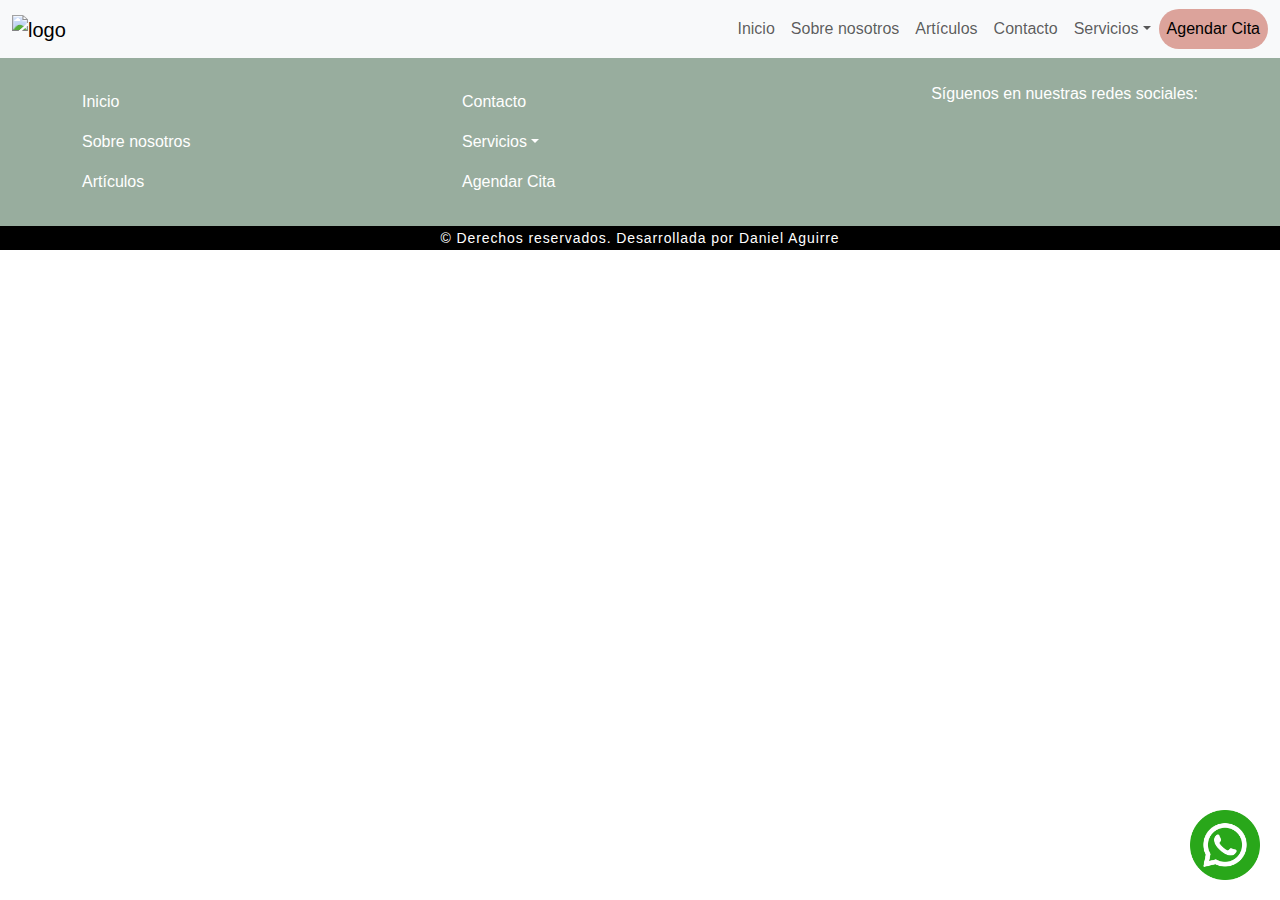
==== blog.html @ 181e35ba "pagina de cotnacto" ====
<!DOCTYPE html>
<html lang="en">

<head>
  <meta charset="UTF-8" />
  <meta name="viewport" content="width=device-width, initial-scale=1.0" />
  <title>Blog - Psicoriente</title>
  <!-- Enlaces a archivos CSS -->
  <link rel="stylesheet" href="css/bootstrap.css" />
  <link rel="stylesheet" href="css/style.css" />
  <!-- Enlace al kit de iconos Font Awesome -->
  <script src="https://kit.fontawesome.com/1e0e02a768.js" crossorigin="anonymous"></script>
</head>

<body>
  <!-- Encabezado de la página -->
  <header>
    <nav class="navbar navbar-expand-lg navbar-light bg-light">
      <div class="container-fluid">
        <div class="d-flex justify-content-end align-items-center">
          <a class="navbar-brand me-auto" href="#">
            <img src="img/LOGO-PSICORIENTE-HORIZONTAL.png" alt="logo" class="logo" />
          </a>
          <button class="navbar-toggler" type="button" data-bs-toggle="collapse"
            data-bs-target="#navbarSupportedContent" aria-controls="navbarSupportedContent" aria-expanded="false"
            aria-label="Toggle navigation">
            <span class="navbar-toggler-icon"></span>
          </button>
        </div>
        <div class="collapse navbar-collapse" id="navbarSupportedContent">
          <ul class="navbar-nav ms-auto mb-2 mb-lg-0">
            <li class="nav-item"><a href="index.html" class="nav-link">Inicio</a></li>
            <li class="nav-item"><a href="nosotros.html" class="nav-link">Sobre nosotros</a></li>
            <li class="nav-item"><a href="blog.html" class="nav-link">Artículos</a></li>
            <li class="nav-item"><a href="contacto.html" class="nav-link">Contacto</a></li>
            <li class="nav-item dropdown">
              <a class="nav-link dropdown-toggle" href="#" id="navbarDropdownServices" role="button"
                data-bs-toggle="dropdown" aria-haspopup="true" aria-expanded="false">Servicios</a>
              <div class="dropdown-menu" aria-labelledby="navbarDropdownServices">
                <a class="dropdown-item" href="#">Servicio 1</a>
                <a class="dropdown-item" href="#">Servicio 2</a>
                <a class="dropdown-item" href="#">Servicio 3</a>
              </div>
            </li>
            <li class="nav-item"><a href="#" class="nav-link active">Agendar Cita</a></li>
          </ul>
        </div>
      </div>
    </nav>
  </header>

  <!-- Datos de contacto y ubicacion -->
  

  <footer class="text-white py-4">
    <div class="container">
      <div class="row">
        <div class="col-md-4">
          <ul class="navbar-nav mb-2 mb-lg-0">
            <li class="nav-item"><a href="#" class="nav-link">Inicio</a></li>
            <li class="nav-item"><a href="#" class="nav-link">Sobre nosotros</a></li>
            <li class="nav-item"><a href="#" class="nav-link">Artículos</a></li>
          </ul>
        </div>
        <div class="col-md-4">
          <ul class="navbar-nav mb-2 mb-lg-0">
            <li class="nav-item"><a href="index.html" class="nav-link">Contacto</a></li>
            <li class="nav-item dropdown">
              <a class="nav-link dropdown-toggle" href="#" id="navbarDropdownFooter" role="button"
                data-bs-toggle="dropdown" aria-haspopup="true" aria-expanded="false">Servicios</a>
              <div class="dropdown-menu" aria-labelledby="navbarDropdownFooter">
                <a class="dropdown-item" href="#">Servicio 1</a>
                <a class="dropdown-item" href="#">Servicio 2</a>
                <a class="dropdown-item" href="#">Servicio 3</a>
              </div>
            </li>
            <li class="nav-item"><a href="#" class="nav-link">Agendar Cita</a></li>
          </ul>
        </div>
        <div class="col-md-4 text-end">
          <p>Síguenos en nuestras redes sociales:</p>
          <ul class="list-inline">
            <li class="list-inline-item"><a href="https://www.facebook.com/psicoriente.sas?locale=es_LA"><i
                  class="fab fa-facebook-f fa-3x"></i></a></li>
            <li class="list-inline-item"><a href="https://twitter.com/psicoriente"><i
                  class="fab fa-twitter fa-3x"></i></a></li>
            <li class="list-inline-item"><a href="https://www.instagram.com/psicorientee/"><i
                  class="fab fa-instagram fa-3x"></i></a></li>
          </ul>
        </div>
      </div>
    </div>
  </footer>

  <div class="last-footer">
    <a href="https://www.linkedin.com/in/daniel-aguirre-lopez/">
      <span>© Derechos reservados. Desarrollada por Daniel
        Aguirre</span>
    </a>
  </div>

  <a href="https://wa.link/m32yx8" class="whatsapp-link">
    <img src="img/whatsapp.png" alt="WhatsApp">
  </a>

  <script src="js/bootstrap.bundle.min.js"></script>
  <script src="js/page.js"></script>
  <script src="https://trusthero.sfo3.cdn.digitaloceanspaces.com/scripts/trusthero.min.js" defer></script>
---- css/style.css ----
@charset "UTF-8";
@font-face {
  font-family: "Nexa";
  src: url("../fonts/Nexa Regular.otf") format("truetype");
}
@font-face {
  font-family: "Coolv";
  src: url("../fonts/coolvetica rg.ttf") format("truetype");
}
body {
  font-family: "Nexa", sans-serif;
}

h2 {
  color: #b57575;
}

.btn-primary {
  border: none;
  background-color: #3d7848;
  border-radius: 50px;
}
.btn-primary:hover {
  background-color: #98ad9e;
}

.logo {
  width: 40%;
  height: 40%;
}

.navbar-nav .nav-link {
  white-space: nowrap;
}

.navbar-nav .nav-link.active {
  background-color: #dca39b;
  border-radius: 50px;
}

.navbar-nav .nav-link.active:hover {
  background-color: #b57575;
}

.scrolled {
  position: fixed;
  top: 0;
  width: 100%;
  z-index: 1000;
}

.scrolled + .content {
  margin-top: 56px;
}

#myCarousel .carousel-item {
  height: 400px;
  position: relative;
}
#myCarousel .carousel-item.active:first-child {
  background-size: cover;
  background-position: center;
  background-image: url(../img/fondo-2.jpg);
}
#myCarousel .carousel-inner > .carousel-item:first-child::before {
  content: "";
  position: absolute;
  top: 0;
  right: 0;
  bottom: 0;
  left: 0;
  background: linear-gradient(to left, rgba(255, 255, 255, 0.3), rgb(255, 255, 255));
}
#myCarousel .carousel-item.active:nth-child(2) {
  background-image: url(../img/PLANTILLAS\ PPT-2.png);
  background-size: cover;
}
#myCarousel .carousel-inner > .carousel-item:nth-child(2) .btn {
  font-size: 2rem;
}
#myCarousel .carousel-item.active:nth-child(3) {
  background-image: url(../img/map.png);
  background-size: contain;
  background-position: center;
  background-repeat: no-repeat;
}
#myCarousel .logo-carrusel {
  width: 80%;
}
#myCarousel .pic2 {
  width: 50%;
}

.cards .card {
  color: #e5eaed;
  justify-content: center;
  position: relative;
  border-width: 0px;
}
.cards .card h3 {
  margin: 0;
}
.cards .card div {
  backface-visibility: hidden;
  transition: 1s;
}
.cards .card .front {
  transform: perspective(500px) rotateY(0deg);
  height: 450px;
  display: flex;
  flex-direction: column;
  justify-content: center;
  align-items: center;
}
.cards .card .front .icon {
  position: absolute;
  bottom: 10px;
  right: 10px;
  width: 15%;
}
.cards .card .back {
  transform: perspective(500px) rotateY(180deg);
  position: absolute;
}
.cards .card:hover .front {
  transform: perspective(500px) rotateY(180deg);
}
.cards .card:hover .back {
  transform: perspective(500px) rotateY(360deg);
}
.cards .first-card {
  background-image: url(../img/psicoterapia.jpg);
  background-size: cover;
}
.cards .first-card .img-fluid {
  width: 100px;
}
.cards .first-card li {
  margin-top: 25px;
}
.cards .first-card::before {
  content: "";
  position: absolute;
  top: 0;
  left: 0;
  width: 100%;
  height: 100%;
  border-radius: 0.375rem;
  background-color: rgba(0, 0, 0, 0.8);
}
.cards .second-card {
  background-image: url(../img/neuropsicologia.jpg);
  background-size: cover;
}
.cards .second-card .img-fluid {
  width: 100px;
}
.cards .second-card li {
  margin-top: 25px;
}
.cards .second-card::before {
  content: "";
  position: absolute;
  top: 0;
  left: 0;
  width: 100%;
  height: 100%;
  border-radius: 0.375rem;
  background-color: rgba(0, 0, 0, 0.8);
}
.cards .third-card {
  background-image: url(../img/grupos.jpg);
  background-size: cover;
}
.cards .third-card .img-fluid {
  width: 100px;
}
.cards .third-card li {
  margin-top: 25px;
}
.cards .third-card::before {
  content: "";
  position: absolute;
  top: 0;
  left: 0;
  width: 100%;
  height: 100%;
  border-radius: 0.375rem;
  background-color: rgba(0, 0, 0, 0.8);
}

.list {
  background-image: url(../img/PLANTILLAS\ PPT-1.png);
  background-size: cover;
}

.custom-list {
  font-size: 1.5em;
  line-height: 1.6;
  margin-bottom: 30px;
}
.custom-list li {
  padding-left: 20px;
  margin-bottom: 20px;
}

.custom-list li::marker {
  content: "√";
  color: #3d7848;
}

.card-body {
  background-color: #e5eaed;
}

.comments .card {
  background-color: black;
}
.comments .card .card-body {
  background-color: #dca39b;
}

.whatsapp-btn {
  position: fixed;
  bottom: 20px;
  right: 20px;
  z-index: 1000;
}

footer {
  background-color: #98ad9e;
}
footer .fab {
  color: #e5eaed;
}

.last-footer {
  background-color: black;
  text-align: center;
}
.last-footer a {
  color: white;
  text-decoration: none;
  font-size: 14px;
  letter-spacing: 0.1dvh;
}

.whatsapp-link {
  position: fixed;
  bottom: 20px;
  right: 20px;
  z-index: 9999;
}

.whatsapp-link img {
  width: 70px;
  height: auto;
}

/* Estilos de la pagian de contacto */
iframe {
  filter: brightness(100%) contrast(100%) saturate(90%) blur(0px) hue-rotate(130deg);
}

@media (max-width: 768px) {
  .logo {
    width: 60%;
    /* Ajusta el tamaño del logo para pantallas más pequeñas según sea necesario */
    height: auto;
    /* Permite que la altura se ajuste automáticamente para mantener la proporción */
  }
  .whatsapp-link img {
    width: 50px;
    height: auto;
  }
}
.trusthero-copyright-icon {
  visibility: hidden;
}/*# sourceMappingURL=style.css.map */
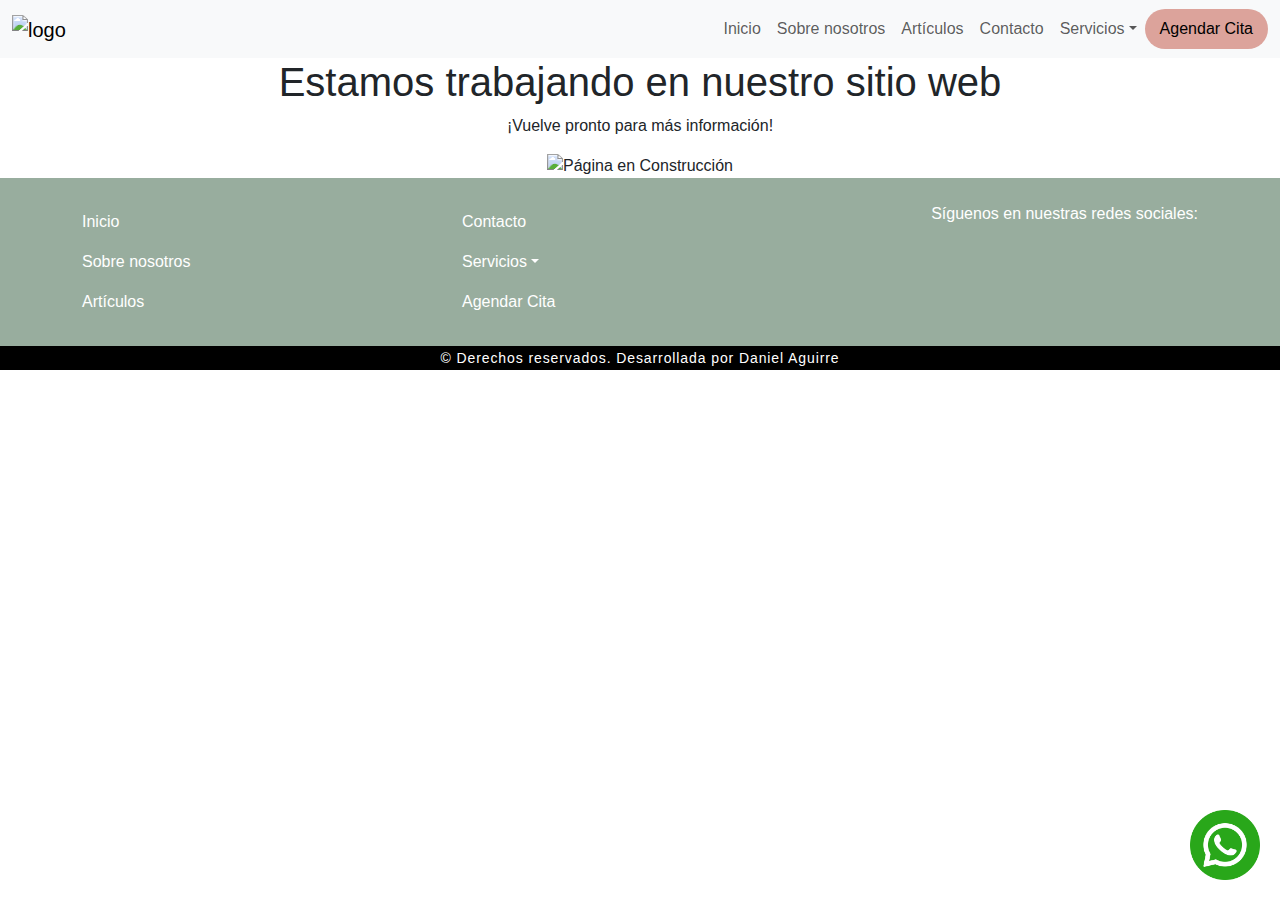
==== commit 55acfc7e: "cambio de iamgenes" ====
--- a/blog.html
+++ b/blog.html
@@ -8,89 +8,28 @@
   <!-- Enlaces a archivos CSS -->
   <link rel="stylesheet" href="css/bootstrap.css" />
   <link rel="stylesheet" href="css/style.css" />
+  <script defer src="/js/main.js"></script>
   <!-- Enlace al kit de iconos Font Awesome -->
   <script src="https://kit.fontawesome.com/1e0e02a768.js" crossorigin="anonymous"></script>
 </head>
 
 <body>
   <!-- Encabezado de la página -->
-  <header>
-    <nav class="navbar navbar-expand-lg navbar-light bg-light">
-      <div class="container-fluid">
-        <div class="d-flex justify-content-end align-items-center">
-          <a class="navbar-brand me-auto" href="#">
-            <img src="img/LOGO-PSICORIENTE-HORIZONTAL.png" alt="logo" class="logo" />
-          </a>
-          <button class="navbar-toggler" type="button" data-bs-toggle="collapse"
-            data-bs-target="#navbarSupportedContent" aria-controls="navbarSupportedContent" aria-expanded="false"
-            aria-label="Toggle navigation">
-            <span class="navbar-toggler-icon"></span>
-          </button>
+
+  <div id="header"></div>
+  
+    <main class="text-center">
+        <div class="container">
+            <h1>Estamos trabajando en nuestro sitio web</h1>
+            <p>¡Vuelve pronto para más información!</p>
+            <img src="/img/construccion.jpg" alt="Página en Construcción" class="img-fluid w-50">
         </div>
-        <div class="collapse navbar-collapse" id="navbarSupportedContent">
-          <ul class="navbar-nav ms-auto mb-2 mb-lg-0">
-            <li class="nav-item"><a href="index.html" class="nav-link">Inicio</a></li>
-            <li class="nav-item"><a href="nosotros.html" class="nav-link">Sobre nosotros</a></li>
-            <li class="nav-item"><a href="blog.html" class="nav-link">Artículos</a></li>
-            <li class="nav-item"><a href="contacto.html" class="nav-link">Contacto</a></li>
-            <li class="nav-item dropdown">
-              <a class="nav-link dropdown-toggle" href="#" id="navbarDropdownServices" role="button"
-                data-bs-toggle="dropdown" aria-haspopup="true" aria-expanded="false">Servicios</a>
-              <div class="dropdown-menu" aria-labelledby="navbarDropdownServices">
-                <a class="dropdown-item" href="#">Servicio 1</a>
-                <a class="dropdown-item" href="#">Servicio 2</a>
-                <a class="dropdown-item" href="#">Servicio 3</a>
-              </div>
-            </li>
-            <li class="nav-item"><a href="#" class="nav-link active">Agendar Cita</a></li>
-          </ul>
-        </div>
-      </div>
-    </nav>
-  </header>
-
+    </main>
+    
   <!-- Datos de contacto y ubicacion -->
   
+  <div id="footer"></div>
 
-  <footer class="text-white py-4">
-    <div class="container">
-      <div class="row">
-        <div class="col-md-4">
-          <ul class="navbar-nav mb-2 mb-lg-0">
-            <li class="nav-item"><a href="#" class="nav-link">Inicio</a></li>
-            <li class="nav-item"><a href="#" class="nav-link">Sobre nosotros</a></li>
-            <li class="nav-item"><a href="#" class="nav-link">Artículos</a></li>
-          </ul>
-        </div>
-        <div class="col-md-4">
-          <ul class="navbar-nav mb-2 mb-lg-0">
-            <li class="nav-item"><a href="index.html" class="nav-link">Contacto</a></li>
-            <li class="nav-item dropdown">
-              <a class="nav-link dropdown-toggle" href="#" id="navbarDropdownFooter" role="button"
-                data-bs-toggle="dropdown" aria-haspopup="true" aria-expanded="false">Servicios</a>
-              <div class="dropdown-menu" aria-labelledby="navbarDropdownFooter">
-                <a class="dropdown-item" href="#">Servicio 1</a>
-                <a class="dropdown-item" href="#">Servicio 2</a>
-                <a class="dropdown-item" href="#">Servicio 3</a>
-              </div>
-            </li>
-            <li class="nav-item"><a href="#" class="nav-link">Agendar Cita</a></li>
-          </ul>
-        </div>
-        <div class="col-md-4 text-end">
-          <p>Síguenos en nuestras redes sociales:</p>
-          <ul class="list-inline">
-            <li class="list-inline-item"><a href="https://www.facebook.com/psicoriente.sas?locale=es_LA"><i
-                  class="fab fa-facebook-f fa-3x"></i></a></li>
-            <li class="list-inline-item"><a href="https://twitter.com/psicoriente"><i
-                  class="fab fa-twitter fa-3x"></i></a></li>
-            <li class="list-inline-item"><a href="https://www.instagram.com/psicorientee/"><i
-                  class="fab fa-instagram fa-3x"></i></a></li>
-          </ul>
-        </div>
-      </div>
-    </div>
-  </footer>
 
   <div class="last-footer">
     <a href="https://www.linkedin.com/in/daniel-aguirre-lopez/">
--- a/css/style.css
+++ b/css/style.css
@@ -15,8 +15,20 @@
   color: #b57575;
 }
 
+a {
+  text-decoration: none;
+  color: inherit;
+}
+
+a:visited {
+  color: inherit;
+  text-decoration: none;
+}
+
 .btn-primary {
   border: none;
+  padding-left: 15px;
+  padding-right: 15px;
   background-color: #3d7848;
   border-radius: 50px;
 }
@@ -36,6 +48,8 @@
 .navbar-nav .nav-link.active {
   background-color: #dca39b;
   border-radius: 50px;
+  padding-left: 15px;
+  padding-right: 15px;
 }
 
 .navbar-nav .nav-link.active:hover {
@@ -189,7 +203,7 @@
   background-color: rgba(0, 0, 0, 0.8);
 }
 
-.list {
+.shared-background {
   background-image: url(../img/PLANTILLAS\ PPT-1.png);
   background-size: cover;
 }
@@ -257,9 +271,43 @@
   height: auto;
 }
 
-/* Estilos de la pagian de contacto */
+/* Estilos de la pagina de contacto */
+.rounded-background {
+  border-radius: 10px;
+  background-color: #c9ded0;
+  padding: 5px 10px;
+}
+
 iframe {
   filter: brightness(100%) contrast(100%) saturate(90%) blur(0px) hue-rotate(130deg);
+}
+
+/* Estilos de la pagina de servicios */
+.servicios .card {
+  border-color: white;
+}
+.servicios .card-body {
+  background-color: #e5eaed;
+  border-radius: 15px;
+}
+.servicios .img-fluid {
+  width: 20%;
+  margin-top: 10px;
+}
+.servicios h3 {
+  border-radius: 20px;
+  margin: 10px;
+  background-color: #98ad9e;
+}
+.servicios p {
+  margin: 20px;
+  text-align: center;
+}
+.servicios h2 {
+  border-color: #98ad9e;
+  border-style: dashed;
+  border-radius: 15px;
+  margin-top: 30px;
 }
 
 @media (max-width: 768px) {
